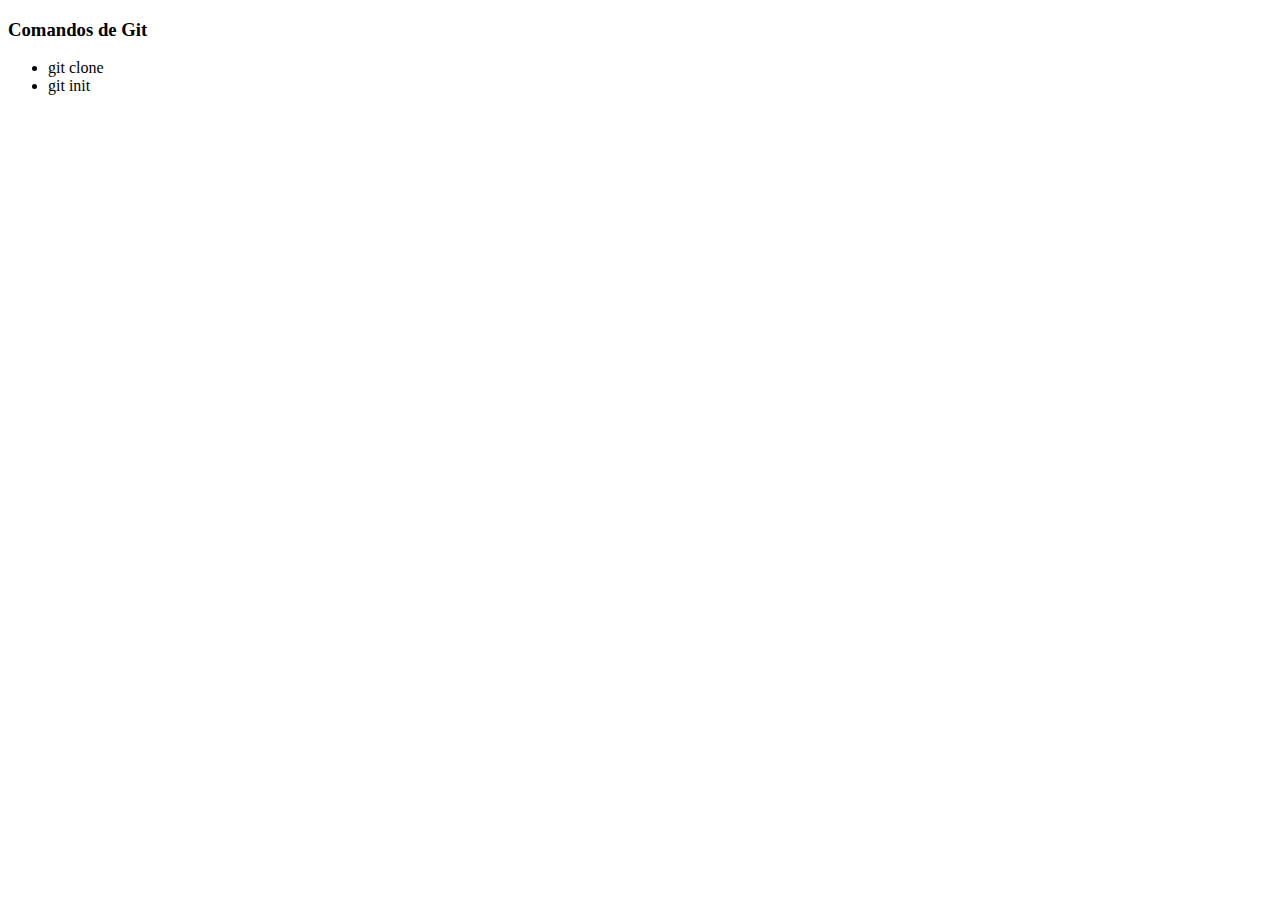
==== intex.html @ fd6d0fdd "pagina inicial" ====
<!DOCTYPE html>
<html lang="en">
<head>
    <meta charset="UTF-8">
    <meta http-equiv="X-UA-Compatible" content="IE=edge">
    <meta name="viewport" content="width=device-width, initial-scale=1.0">
    <title>Comenzando con Git</title>
</head>
<body>
    <h3>Comandos de Git</h3>
    <ul>
        <li>git clone</li>
        <li>git init</li>
    </ul>
</body>
</html>
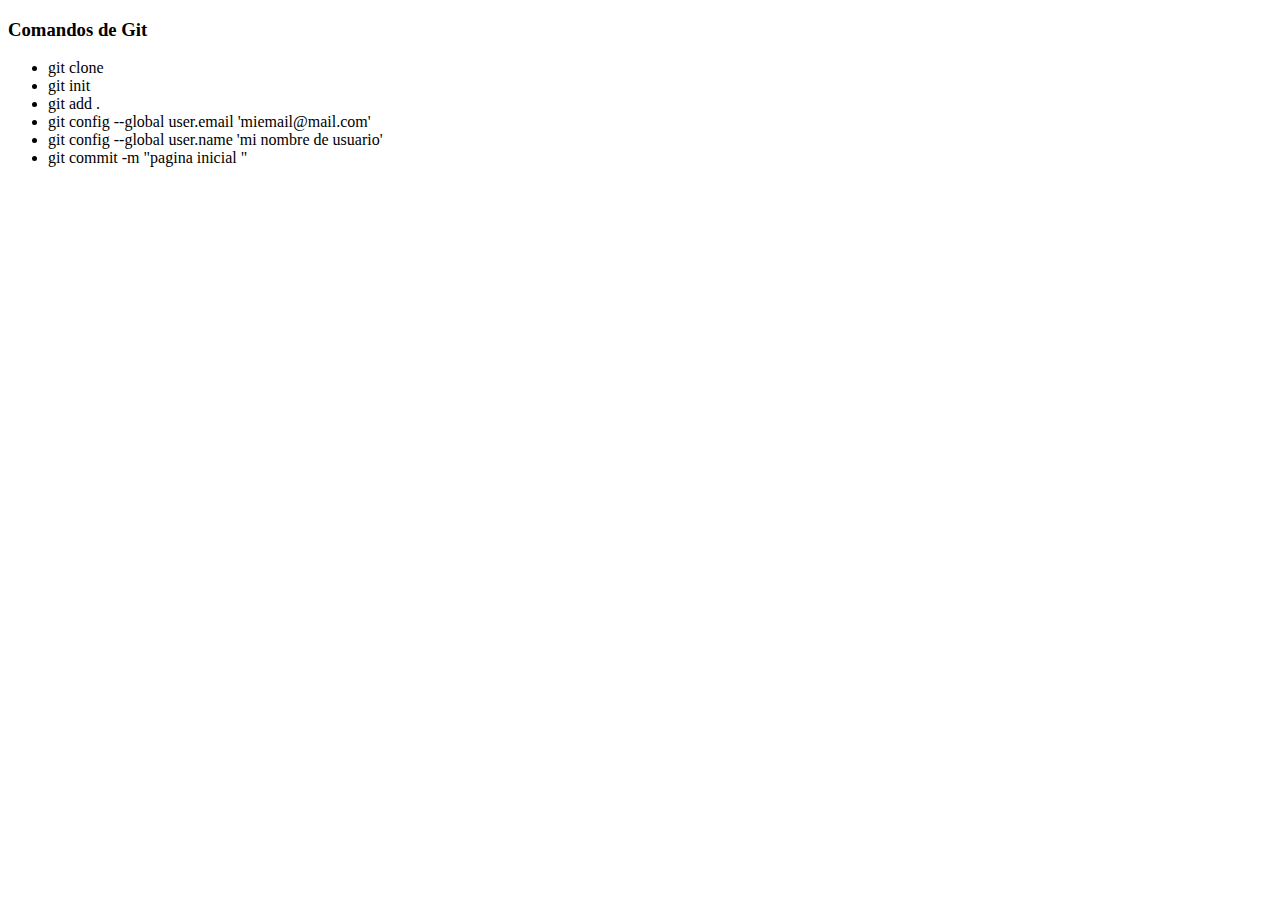
==== commit 75b9322e: "nuevos comandos añadidos" ====
--- a/intex.html
+++ b/intex.html
@@ -1,16 +1,23 @@
 <!DOCTYPE html>
 <html lang="en">
+
 <head>
     <meta charset="UTF-8">
     <meta http-equiv="X-UA-Compatible" content="IE=edge">
     <meta name="viewport" content="width=device-width, initial-scale=1.0">
     <title>Comenzando con Git</title>
 </head>
+
 <body>
     <h3>Comandos de Git</h3>
     <ul>
         <li>git clone</li>
         <li>git init</li>
+        <li>git add .</li>
+        <li>git config --global user.email 'miemail@mail.com'</li>
+        <li>git config --global user.name 'mi nombre de usuario'</li>
+        <li>git commit -m "pagina inicial "</li>
     </ul>
 </body>
+
 </html>